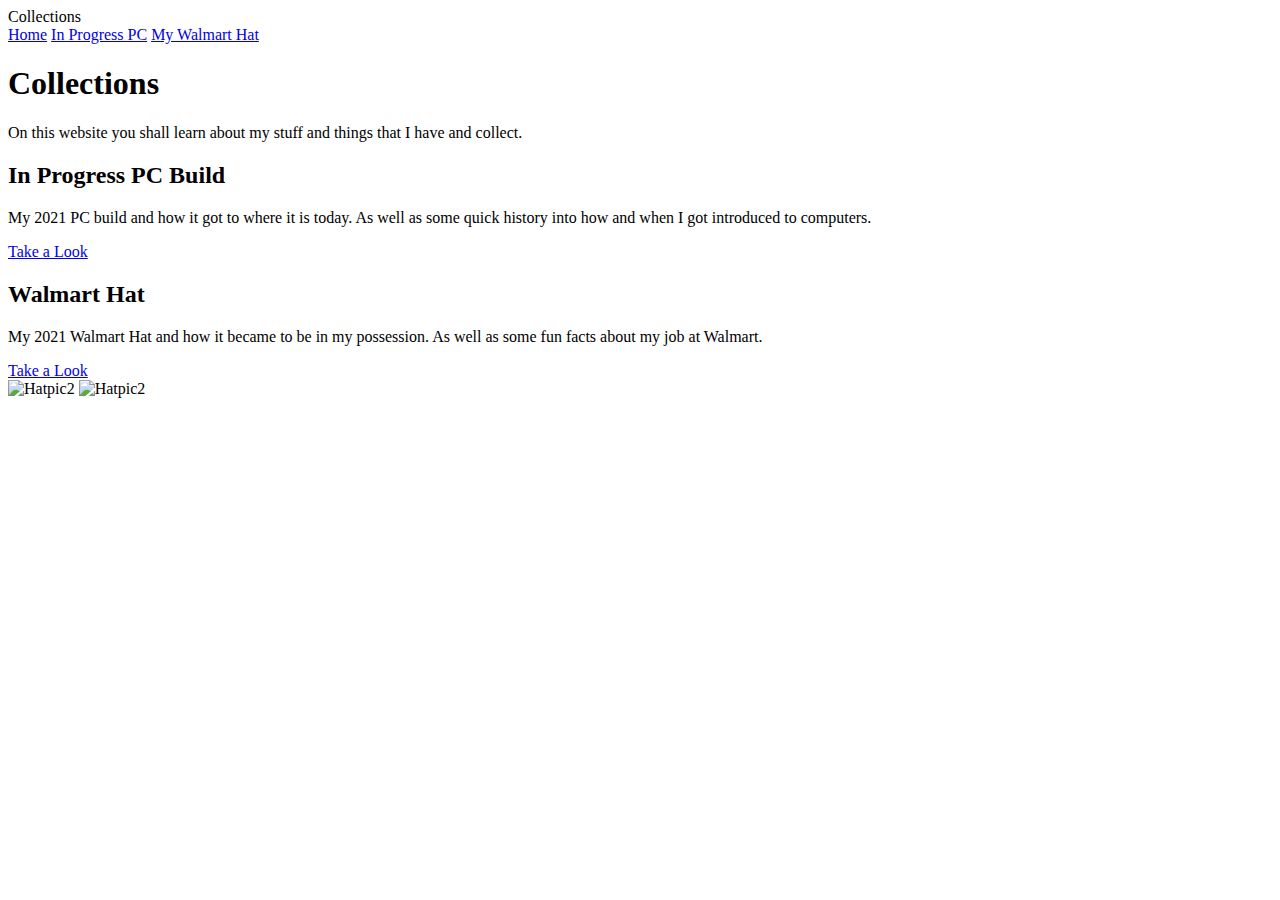
==== index.html @ 2dbd23ab "Add files via upload" ====
<!DOCTYPE html> 
<html lang="en">
    <head>
        <meta charset="UTF-8">
        <meta http-equiv="X-UA-Compatible" content="IE=edge">
        <meta name="viewport" content="width=device-width, initial-scale=1.0">
        <title>Welcome</title>
        <link rel="stylesheet" href="style.css"/>
        <link href="https://fonts.googleapis.com/css2?family=Red+Hat+Display:wght@500&display=swap" rel="stylesheet">
    </head>
    <body>
        <div class="container">
          <div class="nav-container">
            <div class="left">
              <div class="logo">Collections</div>
            </div>
    
            <div class="right">
              <nav class="collection-items">
                <a href="index.html">Home</a>
                <a href="PC.html">In Progress PC</a>
                <a href="Hat.html">My Walmart Hat</a>
              </nav>

            </div>
          </div>
    
          <header class="hero-section">
            <div class="left">
              <h1>Collections</h1>
              <p class="sub-heading">
                On this website you shall learn about my stuff and things that I have and collect.
              </p>
              <h2> In Progress PC Build</h2>
              <p class="sub-heading">
                My 2021 PC build and how it got to where it is today. As well as some quick history into how and when I got introduced to computers.</p>
                <div class="buttons">
                    <a href="PC.html" class="btn">Take a Look</a>
                  </div>
              <h2> Walmart Hat</h2>
              <p class="sub-heading">
                My 2021 Walmart Hat and how it became to be in my possession. As well as some fun facts about my job at Walmart.</p>
    
              <div class="buttons">
                <a href="Hat.html" class="btn">Take a Look</a>
              </div>
            </div>
    
            <div class="right">
              
              <img src="images/MainPCphoto.png" alt="Hatpic2" />
              <img src="images/Hatpic2.png" alt="Hatpic2" />
              
            </div>
          </header>
        </div>
      </body>
</html>
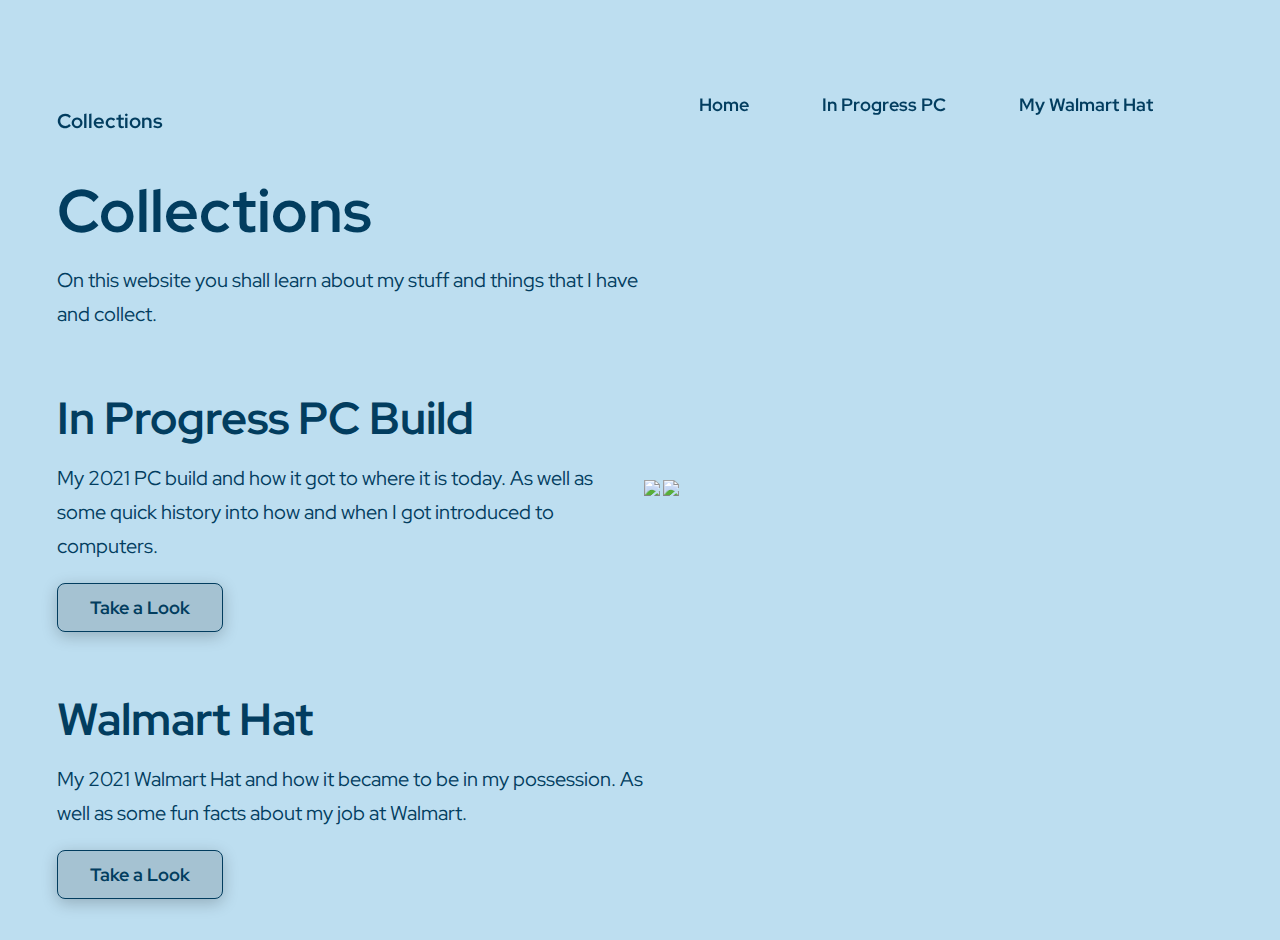
==== commit 8882c3a3: "Update index.html" ====
--- a/index.html
+++ b/index.html
@@ -45,13 +45,10 @@
                 <a href="Hat.html" class="btn">Take a Look</a>
               </div>
             </div>
-    
-            <div class="right">
-              
-              <img src="images/MainPCphoto.png" alt="Hatpic2" />
-              <img src="images/Hatpic2.png" alt="Hatpic2" />
-              
-            </div>
+            <div class= "container">
+              <img class="imageOne image" src="images/MainPCphoto.png">
+              <img class="imageTwo image" src="images/Hatpic1.png">
+          </div>
           </header>
         </div>
       </body>
--- a/style.css
+++ b/style.css
@@ -0,0 +1,140 @@
+:root {
+
+    --BG:#Bddef0;
+    --TC: #023D5F;
+    --Button: #A5C2D2;
+
+
+  }
+  
+  * {
+    box-sizing: border-box;
+    margin: 0;
+    padding: 0;
+  }
+  
+  body {
+    font-family: "Red Hat Display", sans-serif;
+    background: var(--BG);
+    height: 100vh;
+  }
+  
+  .container {
+    width: 1166px;
+    margin: 0 auto;
+  }
+  
+  .nav-container {
+    display: flex;
+    justify-content: space-between;
+    align-items: center;
+    margin-top: 34px;
+    margin-bottom: 40px;
+    position: fixed;
+    width: 1166px;
+  }
+  
+  .nav-container .logo {
+    font-size: 20px;
+    font-weight: 700;
+    color: var(--TC); 
+  }
+  
+  .nav-container .right {
+    display: flex;
+    align-items: center;
+  }
+  
+  .nav-container .collection-items a {
+    font-size: 18px;
+    font-weight: 700;
+    color: var(--TC);
+    text-decoration: none;
+    margin-right: 70px;
+    display: inline-block;
+    transition: all 500ms;
+  }
+  
+  .nav-container .collection-items a:hover {
+    transform: translateY(-2px);
+  }
+  
+  .nav-container .collection-items a.btn {
+    padding: 8px 32px;
+  }
+  
+  /* Buttons */
+  
+  a.btn {
+    box-shadow: 0px 4px 16px rgba(0, 0, 0, 0.22);
+    border-radius: 8px;
+    padding: 12px 32px;
+    text-decoration: none;
+    font-size: 18px;
+    font-weight: 700;
+    display: inline-block;
+  }
+  
+  
+  a.btn {
+    background: var(--Button);
+    color: var(--TC);
+    border: 1px solid var(--TC);
+  }
+  
+  
+  .hero-section {
+    display: flex;
+    align-items: center;
+    height: 100vh;
+    justify-content: space-between;
+    margin: 40px auto;
+    padding: 100px 0;
+  }
+  
+  .hero-section h1 {
+    font-size: 60px;
+    color: var(--TC);
+    line-height: 120%;
+    width: 587px;
+    margin-bottom: 16px;
+    margin-top: 60px;
+  }
+
+  .hero-section h2 {
+    font-size: 45px;
+    color: var(--TC);
+    line-height: 120%;
+    width: 587px;
+    margin-bottom: 16px;
+    margin-top: 60px;
+  }
+  
+  .hero-section p.sub-heading {
+    font-size: 20px;
+    line-height: 170%;
+    color: var(--TC);
+    width: 587px;
+  }
+  
+  .hero-section a.btn {
+    margin-top: 20px;
+    margin-right: 42px;
+  }
+  
+  .hero-section .right {
+    align-self: flex-end;
+  }
+  
+  .hero-section .right img {
+    vertical-align: right;
+    margin-top: auto;
+    height: 500px;
+    margin: 100px auto;
+    border-radius: 50%;
+
+  }
+
+  .left {
+margin-top: 34px;
+  }
